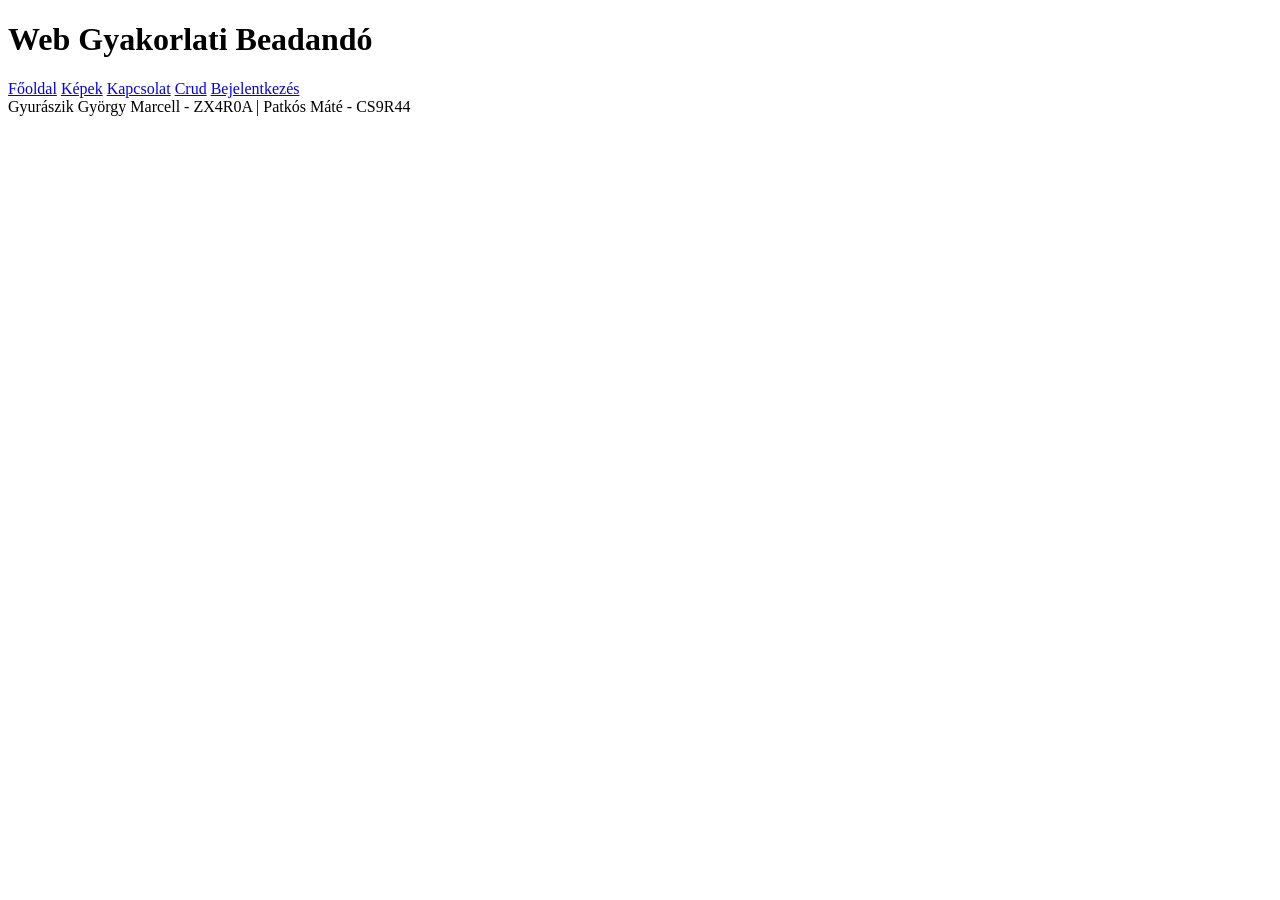
==== Eddigi/index.html @ 26af7810 "alap" ====
<!DOCTYPE html>
<html lang="en">
<head>
    <meta charset="UTF-8">
    <meta name="viewport" content="width=device-width, initial-scale=1.0">
    <title>Fő oldal</title>
    <link rel="stylesheet" href="style.css">
    <script src="menu.js"></script>
</head>
<body>
    
</body>
</html>
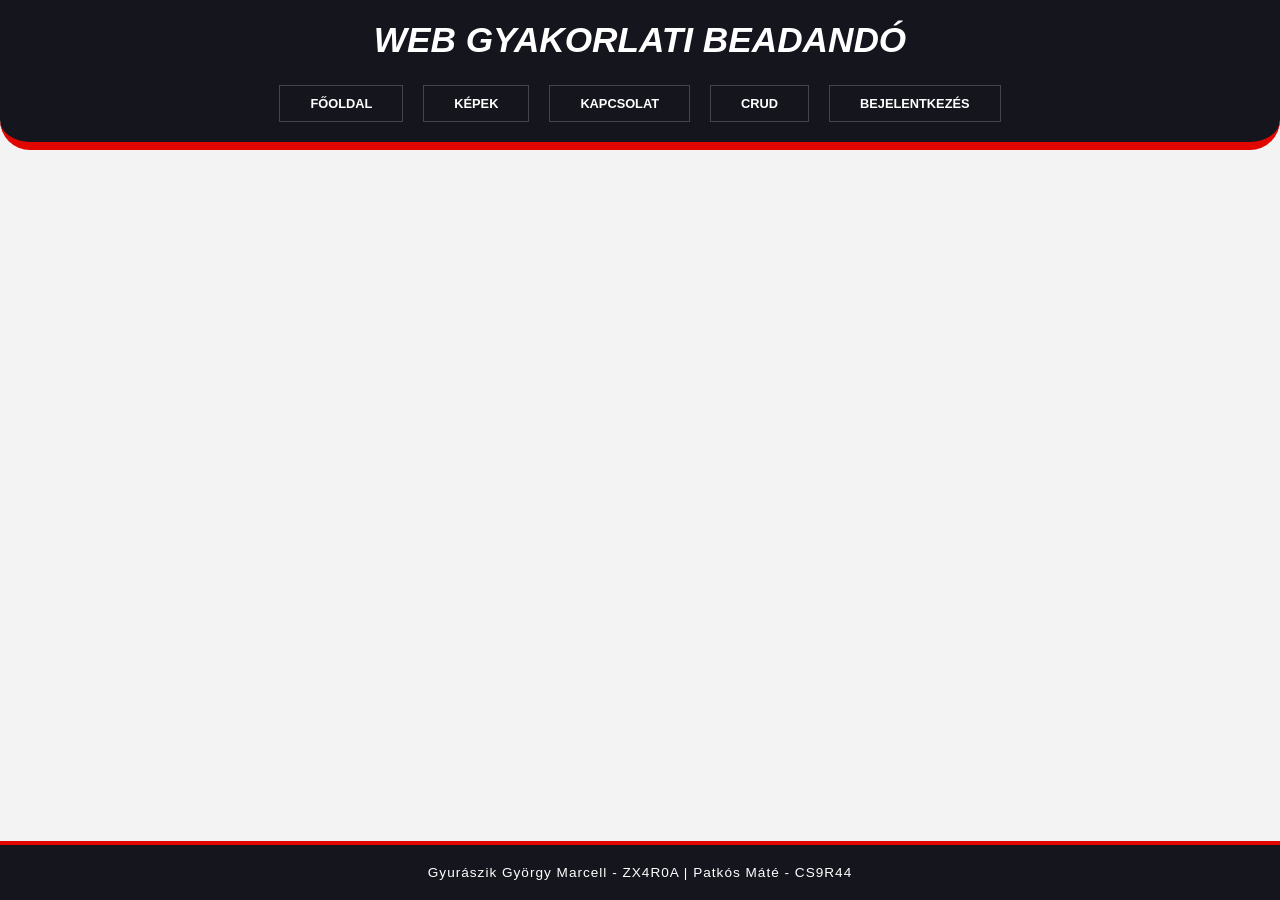
==== commit 831120d1: "dizájn" ====
--- a/Eddigi/index.html
+++ b/Eddigi/index.html
@@ -3,7 +3,7 @@
 <head>
     <meta charset="UTF-8">
     <meta name="viewport" content="width=device-width, initial-scale=1.0">
-    <title>Fő oldal</title>
+    <title>Web Gyakorlati Beadandó</title>
     <link rel="stylesheet" href="style.css">
     <script src="menu.js"></script>
 </head>
--- a/Eddigi/style.css
+++ b/Eddigi/style.css
@@ -0,0 +1,238 @@
+* {
+    margin: 0;
+    padding: 0;
+    box-sizing: border-box;
+}
+
+html, body {
+    height: 100%;
+}
+
+body {
+    display: flex;
+    flex-direction: column;
+    min-height: 100vh;
+    font-family: 'Segoe UI', Roboto, sans-serif;
+    background-color: #f3f3f3;
+    color: #15151e;
+}
+
+#root {
+    display: flex;
+    flex-direction: column;
+    flex: 1 0 auto;
+}
+
+header {
+    background-color: #15151e;
+    padding: 15px 20px;
+    text-align: center;
+    border-bottom: 8px solid #e10600;
+    border-bottom-left-radius: 30px;
+    border-bottom-right-radius: 30px;
+    transition: border-radius 0.3s ease;
+    flex-shrink: 0;
+}
+
+header h1 {
+    color: #ffffff;
+    font-size: 2.2rem;
+    font-weight: 900;
+    text-transform: uppercase;
+    font-style: italic;
+    margin: 5px 0 20px;
+    cursor: default;
+}
+
+nav {
+    display: flex;
+    justify-content: center;
+    gap: 10px;
+    flex-wrap: wrap;
+}
+
+header a {
+    color: #ffffff;
+    text-decoration: none;
+    font-weight: bold;
+    text-transform: uppercase;
+    font-size: 0.8rem;
+    padding: 10px 30px;
+    margin: 5px;
+    border: 1px solid rgba(255, 255, 255, 0.2);
+    transition: all 0.3s ease;
+    display: inline-block;
+}
+
+header a:hover {
+    background-color: #e10600;
+    border-color: #e10600;
+    transform: skewX(-15deg);
+    color: #15151e;
+}
+
+main { 
+    flex: 1 0 auto; 
+}
+
+.versenyek, .tablazat {
+    max-width: 1000px;
+    margin: 20px auto;
+    width: 90%;
+    background: white;
+    padding: 25px;
+    border-radius: 15px;
+    box-shadow: 0 4px 15px rgba(0,0,0,0.1);
+}
+
+label {
+    display: block;
+    font-weight: bold;
+    margin: 5px 0;
+    text-transform: uppercase;
+    font-size: 0.85rem;
+    color: #333;
+}
+
+input[type="text"], input[type="date"] {
+    width: 100%;
+    padding: 10px;
+    border: 2px solid #ddd;
+    border-radius: 5px;
+    font-size: 1rem;
+    transition: border-color 0.3s;
+    cursor:pointer;
+}
+
+input:focus {
+    outline: none;
+    border-color: #e10600;
+}
+
+input[type="submit"], .gomb {
+    background-color: #15151e;
+    color: white;
+    padding: 12px 30px;
+    border: none;
+    border-radius: 5px;
+    cursor: pointer;
+    font-weight: bold;
+    text-transform: uppercase;
+    transition: background 0.3s;
+    margin-top: 15px;
+}
+
+input[type="submit"]:hover, .gomb:hover {
+    background-color: #e10600;
+    color: #15151e;
+}
+
+table {
+    width: 100%;
+    border-collapse: collapse;
+    margin-top: 10px;
+}
+
+table#lista thead tr th:first-child { border-top-left-radius: 8px; }
+table#lista thead tr th:last-child { border-top-right-radius: 8px; }
+
+th {
+    background-color: #15151e;
+    color: white;
+    text-transform: uppercase;
+    font-size: 0.85rem;
+    padding: 15px;
+    text-align: left;
+}
+
+td {
+    padding: 12px 15px;
+    border-bottom: 1px solid #ddd;
+    cursor: default;
+}
+
+tr:hover { background-color: #f9f9f9; }
+
+.ellenorzes {
+    color: #e10600;
+    margin-left: 10px;
+    font-size: 0.8rem;
+    font-style: italic;
+}
+
+.hide { display: none; }
+
+footer {
+    padding: 20px;
+    background-color: #15151e;
+    color: #ffffff;
+    text-align: center;
+    font-size: 0.85rem;
+    border-top: 4px solid #e10600;
+    letter-spacing: 1px;
+    flex-shrink: 0;
+    margin-top: auto;
+}
+
+a#modosit, a#torol,a#regisztral,a#megse {
+    color: #15151e;
+    text-decoration: none;
+    font-weight: bold;
+    transition: color 0.3s ease;
+}
+
+td a#modosit { margin-right: 10px; }
+a#regisztral, a#megse { margin-left: 10px; }
+a#modosit:hover, a#torol:hover, a#regisztral:hover,a#megse:hover { color: #e10600; }
+
+.kartya-grid {
+    display: grid;
+    grid-template-columns: repeat(3, 1fr);
+    gap: 35px;
+    max-width: 1100px;
+    margin: 50px auto;
+    padding: 0 20px;
+}
+
+.kartya {
+    background-color: white;
+    padding: 40px 20px;
+    text-align: center;
+    border-radius: 10px;
+    position: relative;
+    transition: transform 0.25s ease;
+    z-index: 1;
+    display: block;
+    text-decoration: none;
+}
+
+.kartya::before {
+    content: '';
+    position: absolute;
+    top: 0; left: 0; width: 100%; height: 100%;
+    background-color: white;
+    border-radius: 10px;
+    z-index: -1;
+    transition: transform 0.25s ease;
+    border: 1px solid #15151e;
+}
+
+.kartya h3 {
+    text-transform: uppercase;
+    font-style: italic;
+    font-weight: 900;
+    color: #15151e;
+    margin-bottom: 10px;
+}
+
+.kartya p { color: #555; font-size: 0.95rem; }
+
+.kartya:hover {
+    transform: translate(-5px, -5px);
+    background-color: #e10600;
+}
+
+.kartya:hover::before { transform: translate(10px, 10px); }
+
+@media (max-width: 900px) { .kartya-grid { grid-template-columns: repeat(2, 1fr); } }
+@media (max-width: 600px) { .kartya-grid { grid-template-columns: 1fr; } }
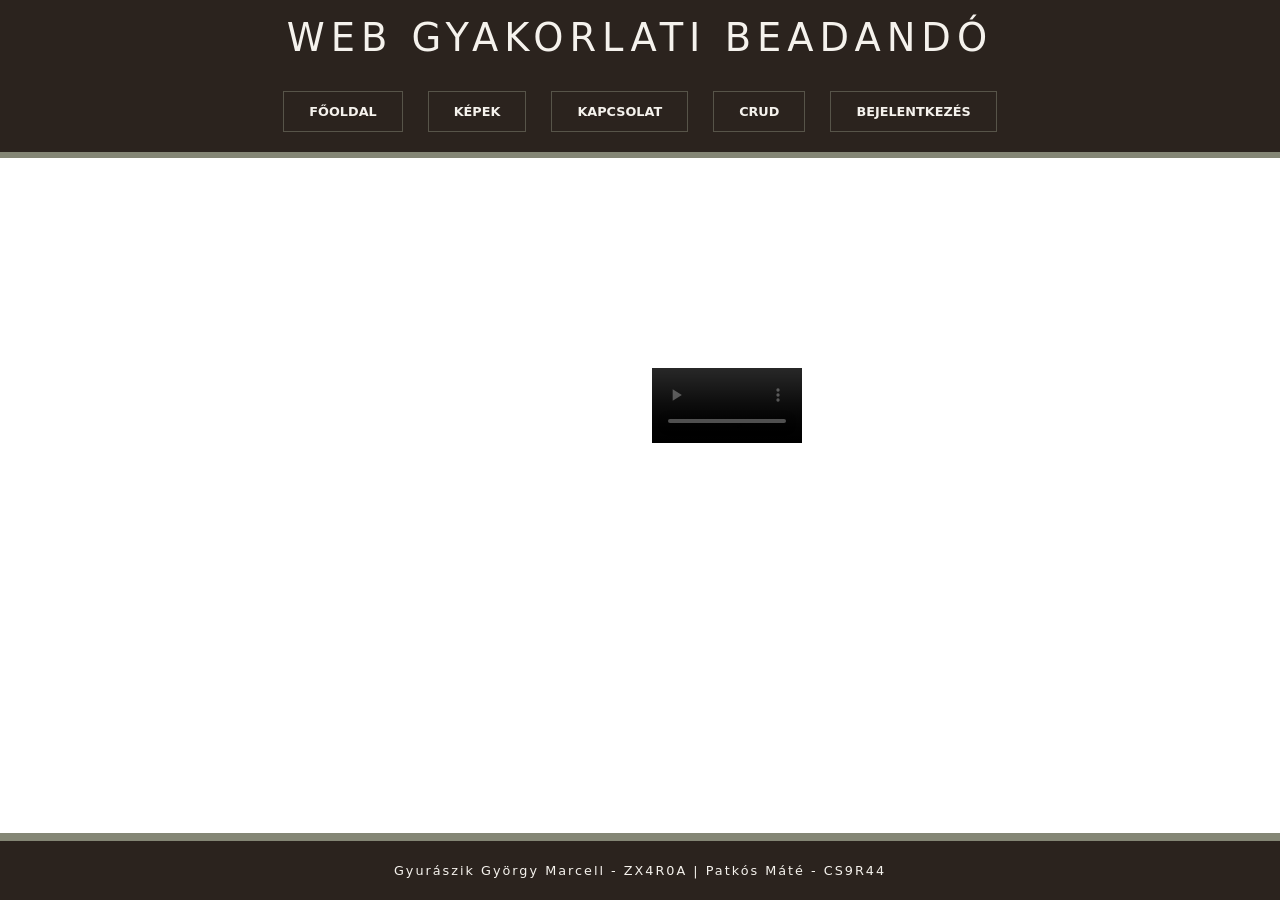
==== commit f7f73172: "főoldal+dizájn" ====
--- a/Eddigi/index.html
+++ b/Eddigi/index.html
@@ -6,8 +6,25 @@
     <title>Web Gyakorlati Beadandó</title>
     <link rel="stylesheet" href="style.css">
     <script src="menu.js"></script>
+    <link href="https://cdn.jsdelivr.net/npm/bootstrap@5.3.8/dist/css/bootstrap.min.css" rel="stylesheet">
+    <script src="https://cdn.jsdelivr.net/npm/bootstrap@5.3.8/dist/js/bootstrap.bundle.min.js"></script>
 </head>
 <body>
-    
+
+<div class="container d-flex align-items-center justify-content-center" style="margin:auto; height: fit-content;">
+  <div class="row justify-content-center">
+    <div class="col-12 col-md-12 col-lg-6" style="margin-top: 20px;">
+    <div class="ratio ratio-16x9">
+        <iframe src="https://www.youtube.com/embed/H-j8oWCQcos" title="the malaciz and the wolf with lyrics. :D" frameborder="0" allow="accelerometer; autoplay; clipboard-write; encrypted-media; gyroscope; picture-in-picture; web-share" referrerpolicy="strict-origin-when-cross-origin" allowfullscreen></iframe>
+    </div>
+</div>
+    <div class="col-12 col-md-12 col-lg-6" style="margin-top: 20px;">
+      <video class="w-100" controls >
+        <source class="video" src="web_gyak_video.mp4" type="video/mp4">
+      </video>
+    </div>
+  </div>
+</div>
+
 </body>
 </html>
--- a/Eddigi/style.css
+++ b/Eddigi/style.css
@@ -12,9 +12,9 @@
     display: flex;
     flex-direction: column;
     min-height: 100vh;
-    font-family: 'Segoe UI', Roboto, sans-serif;
-    background-color: #f3f3f3;
-    color: #15151e;
+    font-family: 'Georgia', serif;
+    background-color: #f5f2ed;
+    color: #2b231e;
 }
 
 #root {
@@ -24,215 +24,157 @@
 }
 
 header {
-    background-color: #15151e;
+    background-color: #2b231e;
     padding: 15px 20px;
     text-align: center;
-    border-bottom: 8px solid #e10600;
-    border-bottom-left-radius: 30px;
-    border-bottom-right-radius: 30px;
-    transition: border-radius 0.3s ease;
+    border-bottom: 6px solid #848675;
     flex-shrink: 0;
 }
 
 header h1 {
-    color: #ffffff;
-    font-size: 2.2rem;
-    font-weight: 900;
+    color: #f5f2ed;
+    font-size: 2.4rem;
+    font-weight: 400;
     text-transform: uppercase;
-    font-style: italic;
-    margin: 5px 0 20px;
-    cursor: default;
+    letter-spacing: 6px;
+    margin: 0 0 25px;
 }
 
 nav {
     display: flex;
     justify-content: center;
-    gap: 10px;
+    gap: 15px;
     flex-wrap: wrap;
 }
 
 header a {
-    color: #ffffff;
+    color: #f5f2ed;
     text-decoration: none;
     font-weight: bold;
     text-transform: uppercase;
     font-size: 0.8rem;
-    padding: 10px 30px;
+    padding: 10px 25px;
     margin: 5px;
-    border: 1px solid rgba(255, 255, 255, 0.2);
+    border: 1px solid rgba(132, 134, 117, 0.5);
     transition: all 0.3s ease;
     display: inline-block;
 }
 
 header a:hover {
-    background-color: #e10600;
-    border-color: #e10600;
-    transform: skewX(-15deg);
-    color: #15151e;
+    background-color: #848675;
+    color: #2b231e;
+    border-color: #848675;
 }
 
 main { 
     flex: 1 0 auto; 
 }
 
-.versenyek, .tablazat {
+.tablazat {
     max-width: 1000px;
-    margin: 20px auto;
+    margin: 40px auto;
     width: 90%;
     background: white;
-    padding: 25px;
-    border-radius: 15px;
-    box-shadow: 0 4px 15px rgba(0,0,0,0.1);
+    padding: 35px;
+    border-radius: 4px;
+    box-shadow: 0 10px 30px rgba(0,0,0,0.05);
+    border-top: 8px solid #848675;
 }
 
 label {
     display: block;
     font-weight: bold;
-    margin: 5px 0;
+    margin: 10px 0 5px;
     text-transform: uppercase;
-    font-size: 0.85rem;
-    color: #333;
+    font-size: 0.75rem;
+    color: #2b231e;
+    letter-spacing: 1px;
 }
 
 input[type="text"], input[type="date"] {
     width: 100%;
-    padding: 10px;
-    border: 2px solid #ddd;
-    border-radius: 5px;
+    padding: 12px;
+    border: 2px solid #f0ede9;
+    background-color: #fcfbf9;
+    border-radius: 2px;
     font-size: 1rem;
-    transition: border-color 0.3s;
-    cursor:pointer;
+    transition: all 0.3s;
 }
 
 input:focus {
     outline: none;
-    border-color: #e10600;
+    border-color: #848675;
 }
 
 input[type="submit"], .gomb {
-    background-color: #15151e;
-    color: white;
-    padding: 12px 30px;
+    background-color: #2b231e;
+    color: #f5f2ed;
+    padding: 14px 40px;
     border: none;
-    border-radius: 5px;
+    border-radius: 2px;
     cursor: pointer;
     font-weight: bold;
     text-transform: uppercase;
-    transition: background 0.3s;
-    margin-top: 15px;
+    font-size: 0.85rem;
+    letter-spacing: 2px;
+    transition: all 0.3s;
+    margin-top: 20px;
+    box-shadow: 0 4px 0 #848675;
 }
 
 input[type="submit"]:hover, .gomb:hover {
-    background-color: #e10600;
-    color: #15151e;
+    background-color: #848675;
+    color: #2b231e;
+    box-shadow: 0 4px 0 #2b231e;
 }
 
 table {
     width: 100%;
     border-collapse: collapse;
-    margin-top: 10px;
+    margin-top: 20px;
 }
 
-table#lista thead tr th:first-child { border-top-left-radius: 8px; }
-table#lista thead tr th:last-child { border-top-right-radius: 8px; }
-
 th {
-    background-color: #15151e;
-    color: white;
+    background-color: #2b231e;
+    color: #f5f2ed;
     text-transform: uppercase;
-    font-size: 0.85rem;
-    padding: 15px;
+    font-size: 0.8rem;
+    padding: 18px;
     text-align: left;
+    border-bottom: 4px solid #848675;
 }
 
 td {
-    padding: 12px 15px;
-    border-bottom: 1px solid #ddd;
-    cursor: default;
+    padding: 15px 18px;
+    border-bottom: 1px solid #f0ede9;
 }
 
-tr:hover { background-color: #f9f9f9; }
-
-.ellenorzes {
-    color: #e10600;
-    margin-left: 10px;
-    font-size: 0.8rem;
-    font-style: italic;
+tr:hover { 
+    background-color: #f9f8f4; 
 }
-
-.hide { display: none; }
 
 footer {
     padding: 20px;
-    background-color: #15151e;
-    color: #ffffff;
+    background-color: #2b231e;
+    color: #f5f2ed;
     text-align: center;
-    font-size: 0.85rem;
-    border-top: 4px solid #e10600;
-    letter-spacing: 1px;
+    font-size: 0.8rem;
+    border-top: 8px solid #848675;
+    letter-spacing: 2px;
     flex-shrink: 0;
     margin-top: auto;
 }
 
-a#modosit, a#torol,a#regisztral,a#megse {
-    color: #15151e;
+a#modosit, a#torol, a#regisztral, a#megse {
+    color: #2b231e;
     text-decoration: none;
-    font-weight: bold;
+    font-weight: 800;
+    text-transform: uppercase;
+    font-size: 0.75rem;
     transition: color 0.3s ease;
+    margin-left:10px;
 }
 
-td a#modosit { margin-right: 10px; }
-a#regisztral, a#megse { margin-left: 10px; }
-a#modosit:hover, a#torol:hover, a#regisztral:hover,a#megse:hover { color: #e10600; }
-
-.kartya-grid {
-    display: grid;
-    grid-template-columns: repeat(3, 1fr);
-    gap: 35px;
-    max-width: 1100px;
-    margin: 50px auto;
-    padding: 0 20px;
-}
-
-.kartya {
-    background-color: white;
-    padding: 40px 20px;
-    text-align: center;
-    border-radius: 10px;
-    position: relative;
-    transition: transform 0.25s ease;
-    z-index: 1;
-    display: block;
-    text-decoration: none;
-}
-
-.kartya::before {
-    content: '';
-    position: absolute;
-    top: 0; left: 0; width: 100%; height: 100%;
-    background-color: white;
-    border-radius: 10px;
-    z-index: -1;
-    transition: transform 0.25s ease;
-    border: 1px solid #15151e;
-}
-
-.kartya h3 {
-    text-transform: uppercase;
-    font-style: italic;
-    font-weight: 900;
-    color: #15151e;
-    margin-bottom: 10px;
-}
-
-.kartya p { color: #555; font-size: 0.95rem; }
-
-.kartya:hover {
-    transform: translate(-5px, -5px);
-    background-color: #e10600;
-}
-
-.kartya:hover::before { transform: translate(10px, 10px); }
-
-@media (max-width: 900px) { .kartya-grid { grid-template-columns: repeat(2, 1fr); } }
-@media (max-width: 600px) { .kartya-grid { grid-template-columns: 1fr; } }+a#modosit:hover, a#torol:hover, a#regisztral:hover, a#megse:hover { 
+    color: #848675;
+}
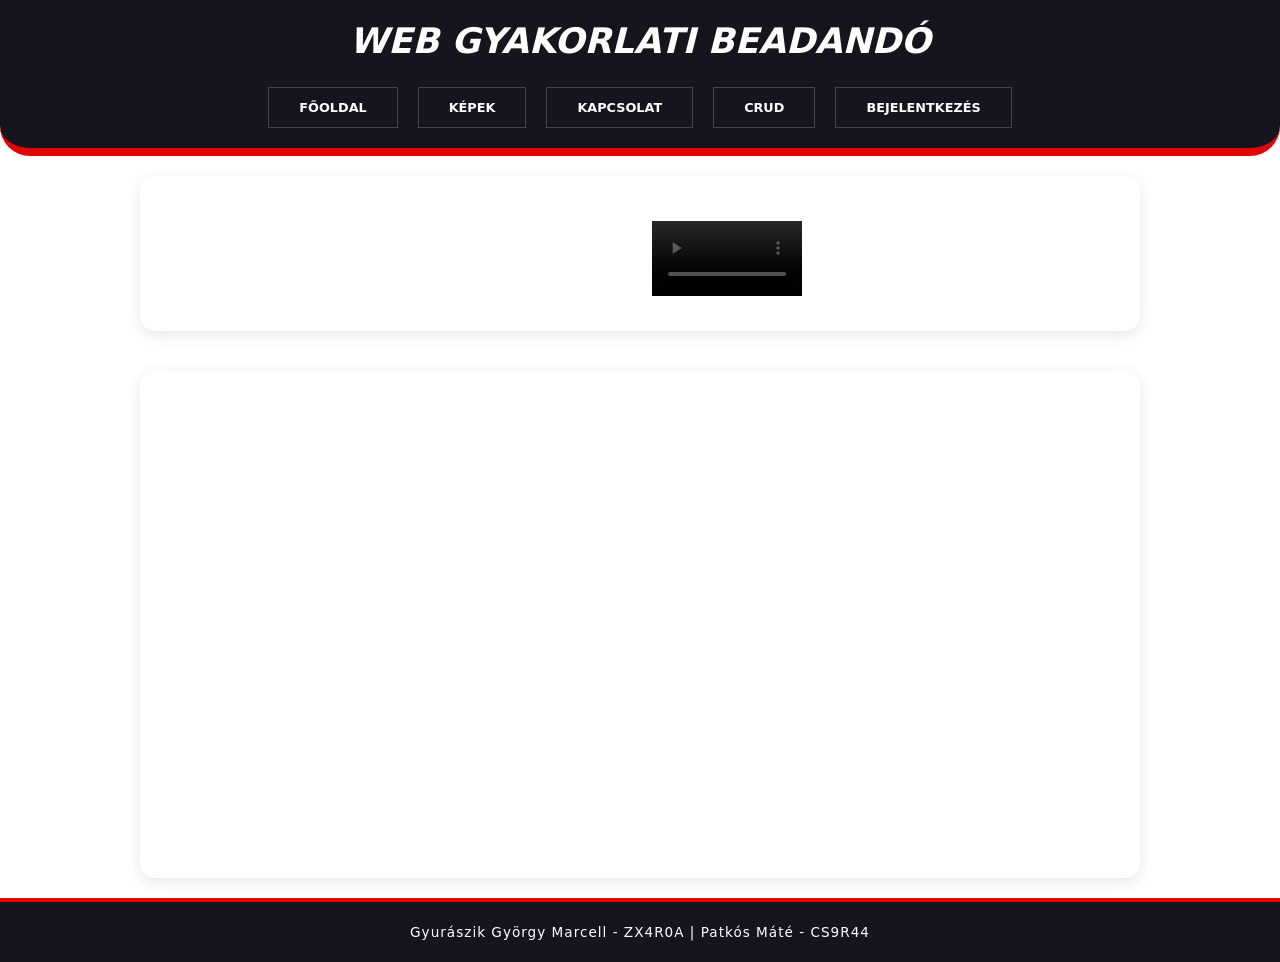
==== commit 85acc331: "én a térkép vagyok" ====
--- a/Eddigi/index.html
+++ b/Eddigi/index.html
@@ -10,7 +10,7 @@
     <script src="https://cdn.jsdelivr.net/npm/bootstrap@5.3.8/dist/js/bootstrap.bundle.min.js"></script>
 </head>
 <body>
-
+<div class="tablazat">
 <div class="container d-flex align-items-center justify-content-center" style="margin:auto; height: fit-content;">
   <div class="row justify-content-center">
     <div class="col-12 col-md-12 col-lg-6" style="margin-top: 20px;">
@@ -25,6 +25,8 @@
     </div>
   </div>
 </div>
-
+</div>
+<div class="tablazat">
+<iframe src="https://www.google.com/maps/embed?pb=!1m14!1m8!1m3!1d2224.872698147157!2d19.668078117282015!3d46.896572896164685!3m2!1i1024!2i768!4f13.1!3m3!1m2!1s0x4743da7a6c479e1d%3A0xc8292b3f6dc69e7f!2sNeumann%20J%C3%A1nos%20Egyetem%20GAMF%20M%C5%B1szaki%20%C3%A9s%20Informatikai%20Kar!5e1!3m2!1shu!2shu!4v1778141835629!5m2!1shu!2shu" width="100%" height="450" style="border:0;" allowfullscreen="" loading="lazy" referrerpolicy="no-referrer-when-downgrade"></iframe>
 </body>
 </html>
--- a/Eddigi/style.css
+++ b/Eddigi/style.css
@@ -12,9 +12,9 @@
     display: flex;
     flex-direction: column;
     min-height: 100vh;
-    font-family: 'Georgia', serif;
-    background-color: #f5f2ed;
-    color: #2b231e;
+    font-family: 'Segoe UI', Roboto, sans-serif;
+    background-color: #f3f3f3;
+    color: #15151e;
 }
 
 #root {
@@ -24,157 +24,166 @@
 }
 
 header {
-    background-color: #2b231e;
+    background-color: #15151e;
     padding: 15px 20px;
     text-align: center;
-    border-bottom: 6px solid #848675;
+    border-bottom: 8px solid #e10600;
+    border-bottom-left-radius: 30px;
+    border-bottom-right-radius: 30px;
+    transition: border-radius 0.3s ease;
     flex-shrink: 0;
 }
 
 header h1 {
-    color: #f5f2ed;
-    font-size: 2.4rem;
-    font-weight: 400;
+    color: #ffffff;
+    font-size: 2.2rem;
+    font-weight: 900;
     text-transform: uppercase;
-    letter-spacing: 6px;
-    margin: 0 0 25px;
+    font-style: italic;
+    margin: 5px 0 20px;
+    cursor: default;
 }
 
 nav {
     display: flex;
     justify-content: center;
-    gap: 15px;
+    gap: 10px;
     flex-wrap: wrap;
 }
 
 header a {
-    color: #f5f2ed;
+    color: #ffffff;
     text-decoration: none;
     font-weight: bold;
     text-transform: uppercase;
     font-size: 0.8rem;
-    padding: 10px 25px;
+    padding: 10px 30px;
     margin: 5px;
-    border: 1px solid rgba(132, 134, 117, 0.5);
+    border: 1px solid rgba(255, 255, 255, 0.2);
     transition: all 0.3s ease;
     display: inline-block;
 }
 
 header a:hover {
-    background-color: #848675;
-    color: #2b231e;
-    border-color: #848675;
+    background-color: #e10600;
+    border-color: #e10600;
+    transform: skewX(-15deg);
+    color: #15151e;
 }
 
 main { 
     flex: 1 0 auto; 
 }
 
-.tablazat {
+.versenyek, .tablazat {
     max-width: 1000px;
-    margin: 40px auto;
+    margin: 20px auto;
     width: 90%;
     background: white;
-    padding: 35px;
-    border-radius: 4px;
-    box-shadow: 0 10px 30px rgba(0,0,0,0.05);
-    border-top: 8px solid #848675;
+    padding: 25px;
+    border-radius: 15px;
+    box-shadow: 0 4px 15px rgba(0,0,0,0.1);
 }
 
 label {
     display: block;
     font-weight: bold;
-    margin: 10px 0 5px;
+    margin: 5px 0;
     text-transform: uppercase;
-    font-size: 0.75rem;
-    color: #2b231e;
-    letter-spacing: 1px;
+    font-size: 0.85rem;
+    color: #333;
 }
 
 input[type="text"], input[type="date"] {
     width: 100%;
-    padding: 12px;
-    border: 2px solid #f0ede9;
-    background-color: #fcfbf9;
-    border-radius: 2px;
+    padding: 10px;
+    border: 2px solid #ddd;
+    border-radius: 5px;
     font-size: 1rem;
-    transition: all 0.3s;
+    transition: border-color 0.3s;
+    cursor:pointer;
 }
 
 input:focus {
     outline: none;
-    border-color: #848675;
+    border-color: #e10600;
 }
 
 input[type="submit"], .gomb {
-    background-color: #2b231e;
-    color: #f5f2ed;
-    padding: 14px 40px;
+    background-color: #15151e;
+    color: white;
+    padding: 12px 30px;
     border: none;
-    border-radius: 2px;
+    border-radius: 5px;
     cursor: pointer;
     font-weight: bold;
     text-transform: uppercase;
-    font-size: 0.85rem;
-    letter-spacing: 2px;
-    transition: all 0.3s;
-    margin-top: 20px;
-    box-shadow: 0 4px 0 #848675;
+    transition: background 0.3s;
+    margin-top: 15px;
 }
 
 input[type="submit"]:hover, .gomb:hover {
-    background-color: #848675;
-    color: #2b231e;
-    box-shadow: 0 4px 0 #2b231e;
+    background-color: #e10600;
+    color: #15151e;
 }
 
 table {
     width: 100%;
     border-collapse: collapse;
-    margin-top: 20px;
+    margin-top: 10px;
 }
 
+table#lista thead tr th:first-child { border-top-left-radius: 8px; }
+table#lista thead tr th:last-child { border-top-right-radius: 8px; }
+
 th {
-    background-color: #2b231e;
-    color: #f5f2ed;
+    background-color: #15151e;
+    color: white;
     text-transform: uppercase;
-    font-size: 0.8rem;
-    padding: 18px;
+    font-size: 0.85rem;
+    padding: 15px;
     text-align: left;
-    border-bottom: 4px solid #848675;
 }
 
 td {
-    padding: 15px 18px;
-    border-bottom: 1px solid #f0ede9;
+    padding: 12px 15px;
+    border-bottom: 1px solid #ddd;
+    cursor: default;
 }
 
-tr:hover { 
-    background-color: #f9f8f4; 
+tr:hover { background-color: #f9f9f9; }
+
+.ellenorzes {
+    color: #e10600;
+    margin-left: 10px;
+    font-size: 0.8rem;
+    font-style: italic;
 }
+
+.hide { display: none; }
 
 footer {
     padding: 20px;
-    background-color: #2b231e;
-    color: #f5f2ed;
+    background-color: #15151e;
+    color: #ffffff;
     text-align: center;
-    font-size: 0.8rem;
-    border-top: 8px solid #848675;
-    letter-spacing: 2px;
+    font-size: 0.85rem;
+    border-top: 4px solid #e10600;
+    letter-spacing: 1px;
     flex-shrink: 0;
     margin-top: auto;
 }
 
-a#modosit, a#torol, a#regisztral, a#megse {
-    color: #2b231e;
+a#modosit, a#torol,a#regisztral,a#megse {
+    color: #15151e;
     text-decoration: none;
-    font-weight: 800;
-    text-transform: uppercase;
-    font-size: 0.75rem;
+    font-weight: bold;
     transition: color 0.3s ease;
-    margin-left:10px;
 }
 
-a#modosit:hover, a#torol:hover, a#regisztral:hover, a#megse:hover { 
-    color: #848675;
-}+td a#modosit { margin-right: 10px; }
+a#regisztral, a#megse { margin-left: 10px; }
+a#modosit:hover, a#torol:hover, a#regisztral:hover,a#megse:hover { color: #e10600; }
+
+
+
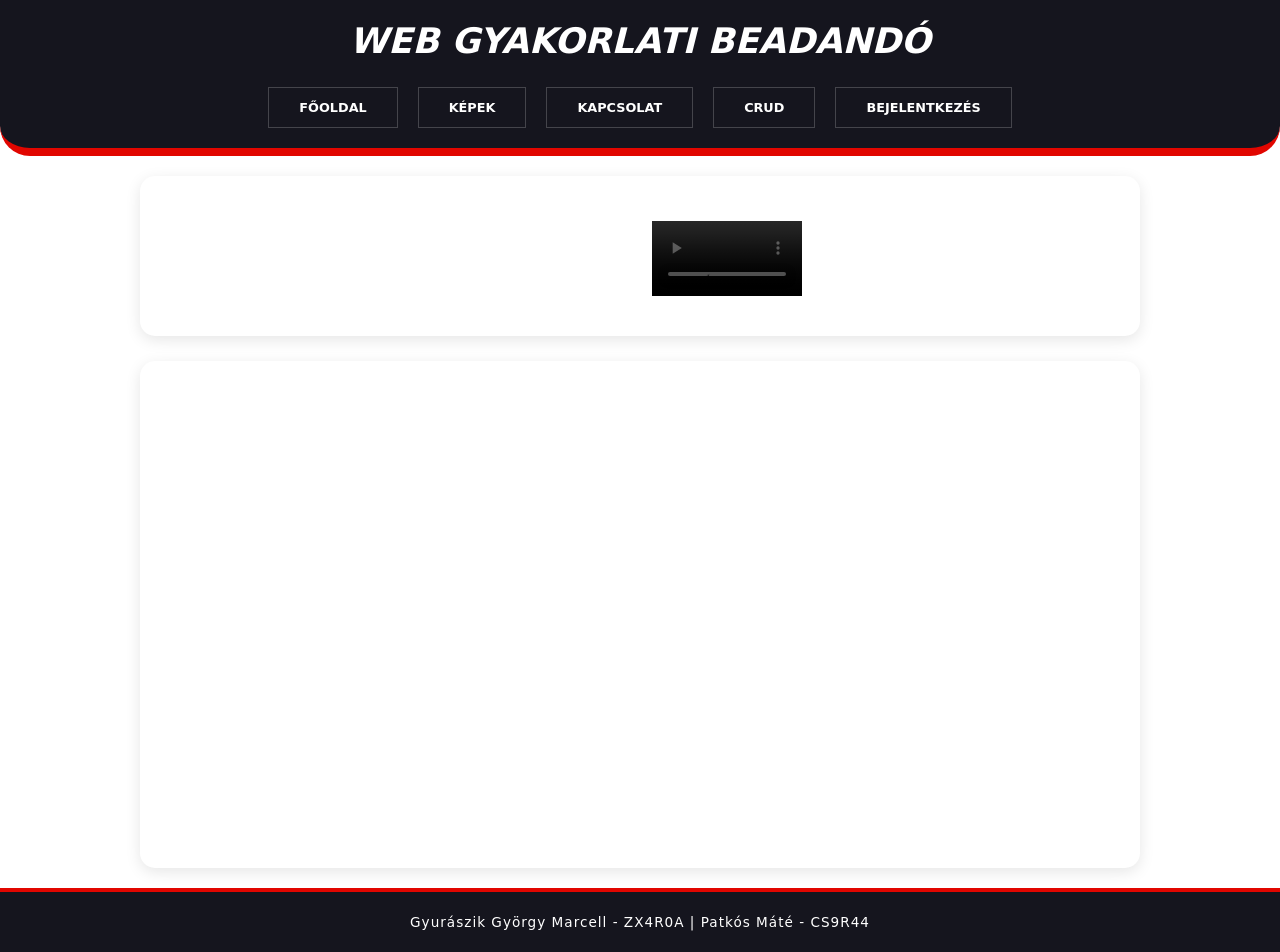
==== commit 01d41e1a: "án a térkép vagyok" ====
--- a/Eddigi/index.html
+++ b/Eddigi/index.html
@@ -12,7 +12,7 @@
 <body>
 <div class="tablazat">
 <div class="container d-flex align-items-center justify-content-center" style="margin:auto; height: fit-content;">
-  <div class="row justify-content-center">
+  <div class="row justify-content-center" style="margin-bottom: 5px;">
     <div class="col-12 col-md-12 col-lg-6" style="margin-top: 20px;">
     <div class="ratio ratio-16x9">
         <iframe src="https://www.youtube.com/embed/H-j8oWCQcos" title="the malaciz and the wolf with lyrics. :D" frameborder="0" allow="accelerometer; autoplay; clipboard-write; encrypted-media; gyroscope; picture-in-picture; web-share" referrerpolicy="strict-origin-when-cross-origin" allowfullscreen></iframe>
@@ -26,7 +26,7 @@
   </div>
 </div>
 </div>
-<div class="tablazat">
+<div class="tablazat" style="margin-top: 5px;">
 <iframe src="https://www.google.com/maps/embed?pb=!1m14!1m8!1m3!1d2224.872698147157!2d19.668078117282015!3d46.896572896164685!3m2!1i1024!2i768!4f13.1!3m3!1m2!1s0x4743da7a6c479e1d%3A0xc8292b3f6dc69e7f!2sNeumann%20J%C3%A1nos%20Egyetem%20GAMF%20M%C5%B1szaki%20%C3%A9s%20Informatikai%20Kar!5e1!3m2!1shu!2shu!4v1778141835629!5m2!1shu!2shu" width="100%" height="450" style="border:0;" allowfullscreen="" loading="lazy" referrerpolicy="no-referrer-when-downgrade"></iframe>
 </body>
 </html>
